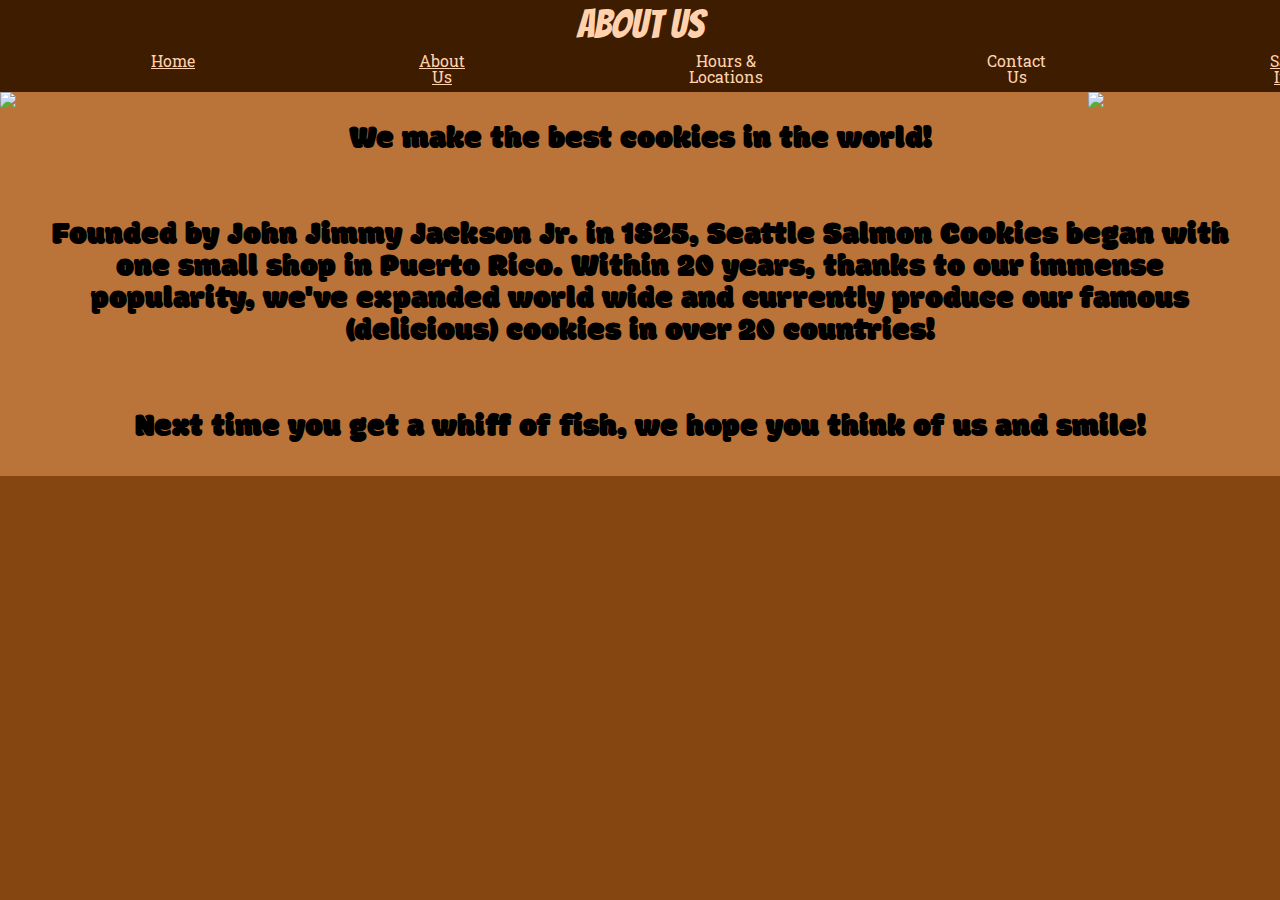
==== about.html @ b0355a04 "added a shitty about us page" ====
<!DOCTYPE html>
<html lang="en">

<head>
  <title>Salmon Cookies | Home</title>
  <link rel="stylesheet" type="text/css" href="css/reset.css">
  <link rel="stylesheet" type="text/css" href="css/style.css">
  <link href="https://fonts.googleapis.com/css?family=Bangers|Lato|Modak|Roboto+Slab&display=swap" rel="stylesheet">
</head>

<body>
  <header>
    <h1>About Us</h1>
    <nav>
      <table>
        <tr>
          <td><a href="index.html">Home</a></td>
          <td><a href="about.html">About Us</a></td>
          <td>Hours & Locations</td>
          <td>Contact Us</td>
          <td><a href="sales.html">Sales Info</a></td>
        </tr>
      </table>
    </nav>
  </header>

  <article>
    <img src="https://upload.wikimedia.org/wikipedia/commons/6/6f/Gordon_Ramsay.jpg" id="gordon">
    <img src="https://upload.wikimedia.org/wikipedia/commons/3/35/Taiyaki.jpg" id="fishcookie">
    <p>We make the best cookies in the world!</p>
    <p>Founded by John Jimmy Jackson Jr. in 1825, Seattle Salmon Cookies began with one small shop in Puerto Rico.
      Within 20 years, thanks to our immense popularity, we've expanded world wide and currently produce our famous
      (delicious) cookies in over 20 countries!</p>
    <p>Next time you get a whiff of fish, we hope you think of us and smile!</p>
  </article>


</body>

</html>
---- css/style.css ----
/* 
text:
  default: font-family: 'Roboto Slab', serif;
  highlights: font-family: 'Modak', cursive;
  data: font-family: 'Lato', sans-serif;
  banner title: font-family: 'Bangers', cursive;
colors (from darkest to lightest):
  #3D1C00
  #854612
  #BA743A
  #ECA870
  #FFD2AD
*/


body {
  background-color: #854612;
  text-align: center;
  font-family: 'Roboto Slab', serif;
}
h1 {
  font-size: 2.5em;
  font-family: 'Bangers', cursive;
  padding: 3px;
}
h3 {
  padding: 3px;
  font-size: 2.5em;
}
header {
  padding: 1px;
  background-color: #3D1C00;
  color: #FFD2AD;
}
header td a:link, header td a:visited {
  color: #FFD2AD;
}
#salesData {
  margin: 2em auto;
}
#salesData td {
  padding: 4px;
  font-family: 'Lato', sans-serif;
  font-size: 1.5em;
  background-color: #FFD2AD;
  border: 1px solid black;
}
.even td {
  opacity: .8;
}
#salesData thead td, #salesData td:first-child {
  background-color: #BA743A;
  border: 2px solid black;
}
#salesData td:last-child {
  font-weight: bold;
}
.tinySalmon {
  width: 3em;
}
nav {
  margin: 6px;
  padding: 0 2em;
}
nav td {
  padding: 0 7em;
}
h6 {
  font-size: 2em;
  color: #FFD2AD;
  font-family: 'Bangers', cursive;
  margin: 2em;
}
#storeAddForm {
  border: 2px ridge black;
  width: 200px;
  margin: 2em auto;
  padding: 6px;
  background-color: #ECA870;
  font-family: 'Lato', sans-serif;
}
input {
  background-color: #FFD2AD;
  margin: 3px;
  padding: 2px;
}
#storeAddForm fieldset input:last-child {
  background-color: #854612;
  color:  #FFD2AD;
  font-weight: bold;
}
#staffingTable {
  margin: 2em auto;
}
#staffingTable td {
  background-color: #FFD2AD;
  font-size: 1.5em;
  border: 3px solid black;
  padding: 2px;
}
h5 {
  font-size: 2em;
  background-color: #BA743A;
  width: 12em;
  margin: 0 auto;
  padding: 2px;
  border-radius: 10px;
  border: 2px solid black;
  font-family: 'Lato', sans-serif;
}
p {
  background-color:#BA743A;
  padding: 1em;
  margin: 0 auto;
  font-family: 'Modak', cursive;
  font-size: 2em;
}
#gordon {
  width: 12em;
  float: left;
}
#fishcookie {
  width: 12em;
  float: right;
}
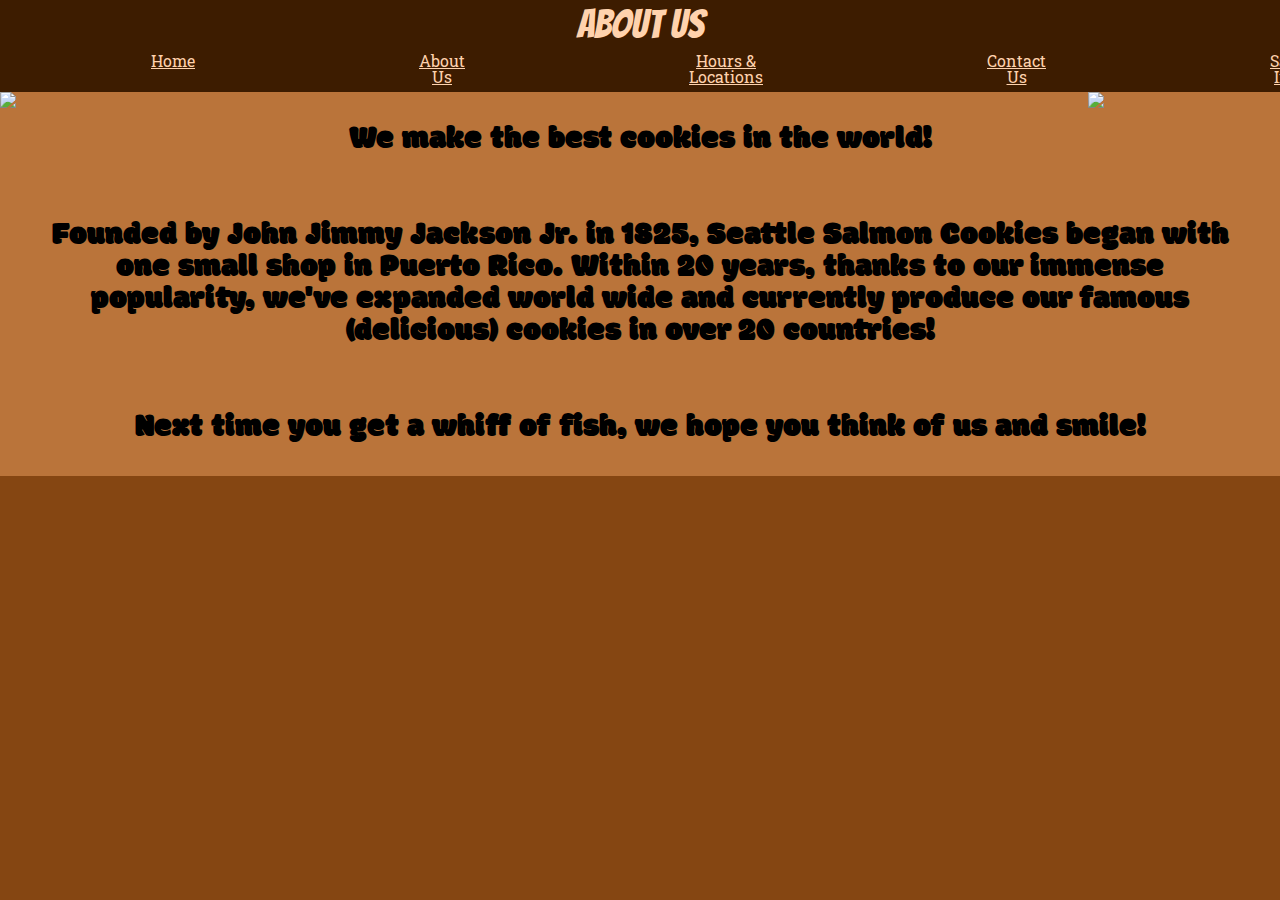
==== commit 3c645b19: "added and filled out the other pages to make it more like a real site" ====
--- a/about.html
+++ b/about.html
@@ -16,8 +16,8 @@
         <tr>
           <td><a href="index.html">Home</a></td>
           <td><a href="about.html">About Us</a></td>
-          <td>Hours & Locations</td>
-          <td>Contact Us</td>
+          <td><a href="hoursAndLocations.html">Hours & Locations</a></td>
+          <td><a href="contact.html">Contact Us</a></td>
           <td><a href="sales.html">Sales Info</a></td>
         </tr>
       </table>
--- a/css/style.css
+++ b/css/style.css
@@ -66,7 +66,7 @@
   padding: 0 7em;
 }
 h6 {
-  font-size: 2em;
+  font-size: 3em;
   color: #FFD2AD;
   font-family: 'Bangers', cursive;
   margin: 2em;
@@ -122,4 +122,13 @@
 #fishcookie {
   width: 12em;
   float: right;
+}
+#contactPageMain {
+  background-image: url(https://github.com/codefellows/201d52-lab06/raw/master/assets/salmon.png);
+  color: #FFD2AD;
+  text-shadow:
+   -1px -1px 0 #000,  
+    1px -1px 0 #000,
+    -1px 1px 0 #000,
+     1px 1px 0 #000;
 }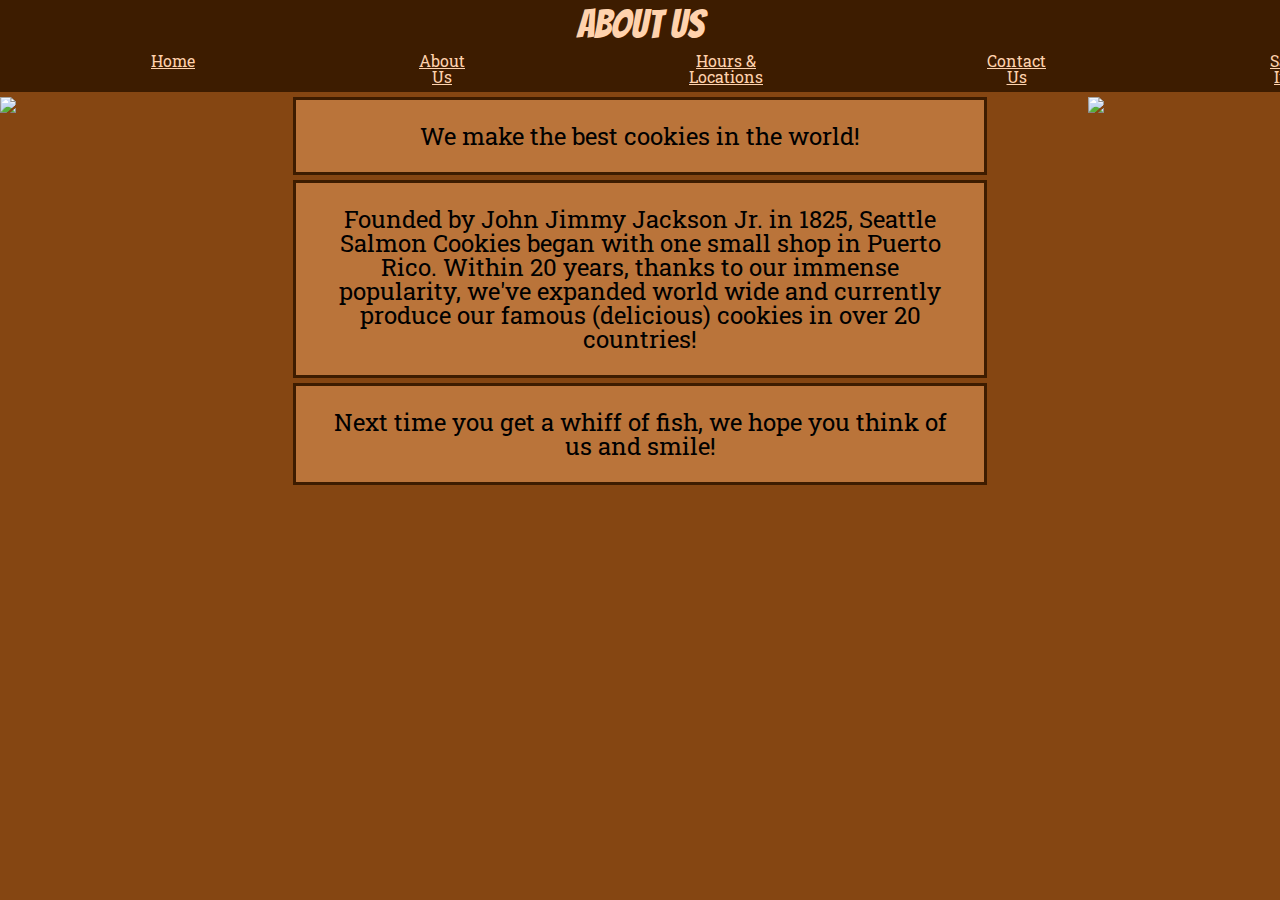
==== commit c5bb45a0: "added a store page and a store.js file to handle it" ====
--- a/about.html
+++ b/about.html
@@ -19,6 +19,7 @@
           <td><a href="hoursAndLocations.html">Hours & Locations</a></td>
           <td><a href="contact.html">Contact Us</a></td>
           <td><a href="sales.html">Sales Info</a></td>
+          <td><a href="store.html">Store</a></td>
         </tr>
       </table>
     </nav>
--- a/css/style.css
+++ b/css/style.css
@@ -112,8 +112,10 @@
   background-color:#BA743A;
   padding: 1em;
   margin: 0 auto;
-  font-family: 'Modak', cursive;
-  font-size: 2em;
+  margin-top:5px;
+  font-size: 1.5em;
+  border: 3px solid #3D1C00;
+  width: 50vw;
 }
 #gordon {
   width: 12em;
@@ -124,11 +126,23 @@
   float: right;
 }
 #contactPageMain {
-  background-image: url(https://github.com/codefellows/201d52-lab06/raw/master/assets/salmon.png);
+  /* background-image: url(https://github.com/codefellows/201d52-lab06/raw/master/assets/salmon.png); */
   color: #FFD2AD;
   text-shadow:
    -1px -1px 0 #000,  
     1px -1px 0 #000,
     -1px 1px 0 #000,
      1px 1px 0 #000;
+}
+footer {
+  margin: 0 auto;
+}
+footer img {
+  height: 100px;
+  float: left;
+  margin: 0 50px;
+}
+#store-main {
+  width: auto;
+  height: auto;
 }